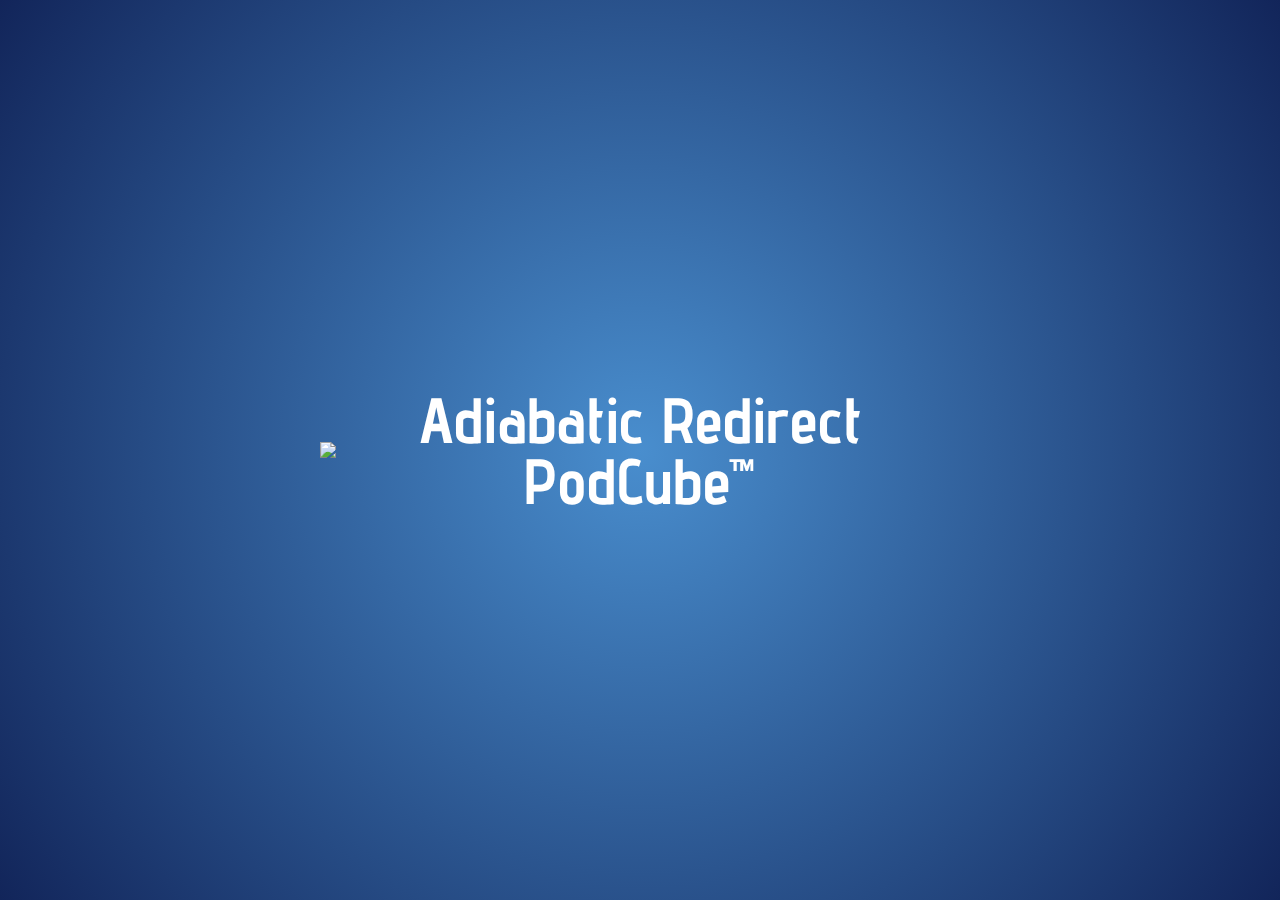
==== index.html @ fb24515d "startup baybeee" ====
<!doctype html>
<html lang="us">
<head>

	<meta http-equiv="refresh" content="2; URL=http://poweredbypodcube.com"/>


	
	<meta charset="utf-8">
	<title>PodCube Passenger Terminal</title>
	<link rel="preconnect" href="https://fonts.googleapis.com">
	<link rel="preconnect" href="https://fonts.gstatic.com" crossorigin>
	<link href="https://fonts.googleapis.com/css2?family=Advent+Pro:wght@600&display=swap" rel="stylesheet">
	<style>
	html {margin: 0; height: 100%; overflow: hidden}
	body{
		font-family: "Lexend", sans-serif;
		margin: 20px;
		background: radial-gradient(circle at center, #498ece, #12255a)
	}
	h1 {
		font-family: "Advent Pro", sans-serif;
		margin:0;
		text-align: center;
		color:white;
		vertical-align: center;
		font-size:5vw;
	}
	
	.redirect-responsive {
	display:block;
	margin-left:auto;
	margin-right:auto;
	width: 75vw;
	position:absolute;
	top: 50%;
	left:50%;
	transform: translate(-50%, -50%)
	}

	.redirect-responsive div img {
		display:block;
		margin-left: auto;
		margin-right:auto;
		max-width:50vw;
	}

	</style>
</head>
<body>
	<div class='redirect-responsive'>

		<div style="position:fixed; top:0; left:50%; transform:translate(-50%, 0%) ">
			<h1>PodCube™</h1>
		</div>

		<div>
			<img src='rotator.gif'/>
		</div>

		<div style="position:fixed; bottom:0; left:50%; transform:translate(-50%, 0%)"><h1>Adiabatic Redirect</h1></div>
		
	</div>

</body>
</html>
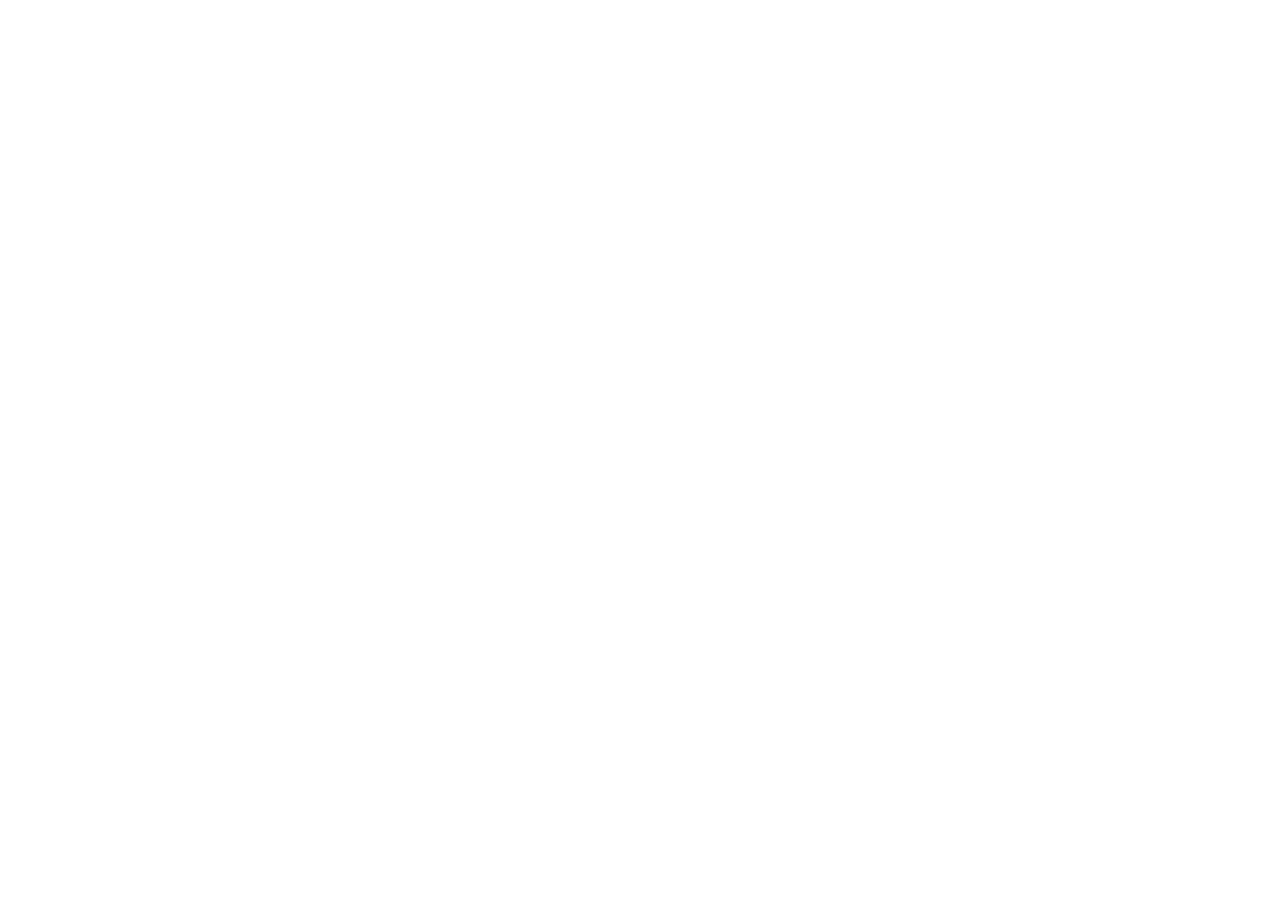
==== commit a58b7ab0: "restructure everything" ====
--- a/index.html
+++ b/index.html
@@ -1,66 +1,27 @@
 <!doctype html>
 <html lang="us">
 <head>
-
-	<meta http-equiv="refresh" content="2; URL=http://poweredbypodcube.com"/>
-
-
-	
 	<meta charset="utf-8">
-	<title>PodCube Passenger Terminal</title>
+	<title>PodCube Adiabatic Redirect</title>
 	<link rel="preconnect" href="https://fonts.googleapis.com">
 	<link rel="preconnect" href="https://fonts.gstatic.com" crossorigin>
 	<link href="https://fonts.googleapis.com/css2?family=Advent+Pro:wght@600&display=swap" rel="stylesheet">
-	<style>
-	html {margin: 0; height: 100%; overflow: hidden}
-	body{
-		font-family: "Lexend", sans-serif;
-		margin: 20px;
-		background: radial-gradient(circle at center, #498ece, #12255a)
-	}
-	h1 {
-		font-family: "Advent Pro", sans-serif;
-		margin:0;
-		text-align: center;
-		color:white;
-		vertical-align: center;
-		font-size:5vw;
-	}
-	
-	.redirect-responsive {
-	display:block;
-	margin-left:auto;
-	margin-right:auto;
-	width: 75vw;
-	position:absolute;
-	top: 50%;
-	left:50%;
-	transform: translate(-50%, -50%)
-	}
-
-	.redirect-responsive div img {
-		display:block;
-		margin-left: auto;
-		margin-right:auto;
-		max-width:50vw;
-	}
-
-	</style>
+	<link rel="stylesheet" href="resources/css/redirects.css">
 </head>
-<body>
+<body onload="doRedirect()">
 	<div class='redirect-responsive'>
-
 		<div style="position:fixed; top:0; left:50%; transform:translate(-50%, 0%) ">
 			<h1>PodCube™</h1>
 		</div>
+		<div>
+			<img src='../resources/rotator.gif'/>
+		</div>
+		<div style="position:fixed; bottom:0; left:50%; transform:translate(-50%, 0%)"><h1>Adiabatic Redirect</h1></div>	
+	</div>
 
-		<div>
-			<img src='rotator.gif'/>
-		</div>
+	<script type="text/JavaScript" src="resources/js/redirects.js"></script>
+	<script type="text/JavaScript" src="resources/js/query.js"></script>
 
-		<div style="position:fixed; bottom:0; left:50%; transform:translate(-50%, 0%)"><h1>Adiabatic Redirect</h1></div>
-		
-	</div>
 
 </body>
 </html>
--- a/resources/css/redirects.css
+++ b/resources/css/redirects.css
@@ -0,0 +1,33 @@
+html {margin: 0; height: 100%; overflow: hidden}
+	body{
+		font-family: "Lexend", sans-serif;
+		margin: 20px;
+		background: radial-gradient(circle at center, #498ece, #12255a);
+        user-select: none;
+	}
+	h1 {
+		font-family: "Advent Pro", sans-serif;
+		margin:0;
+		text-align: center;
+		color:white;
+		vertical-align: center;
+		font-size:5vw;
+	}
+	
+	.redirect-responsive {
+	display:block;
+	margin-left:auto;
+	margin-right:auto;
+	width: 75vw;
+	position:absolute;
+	top: 50%;
+	left:50%;
+	transform: translate(-50%, -50%)
+	}
+
+	.redirect-responsive div img {
+		display:block;
+		margin-left: auto;
+		margin-right:auto;
+		max-width:50vw;
+	}